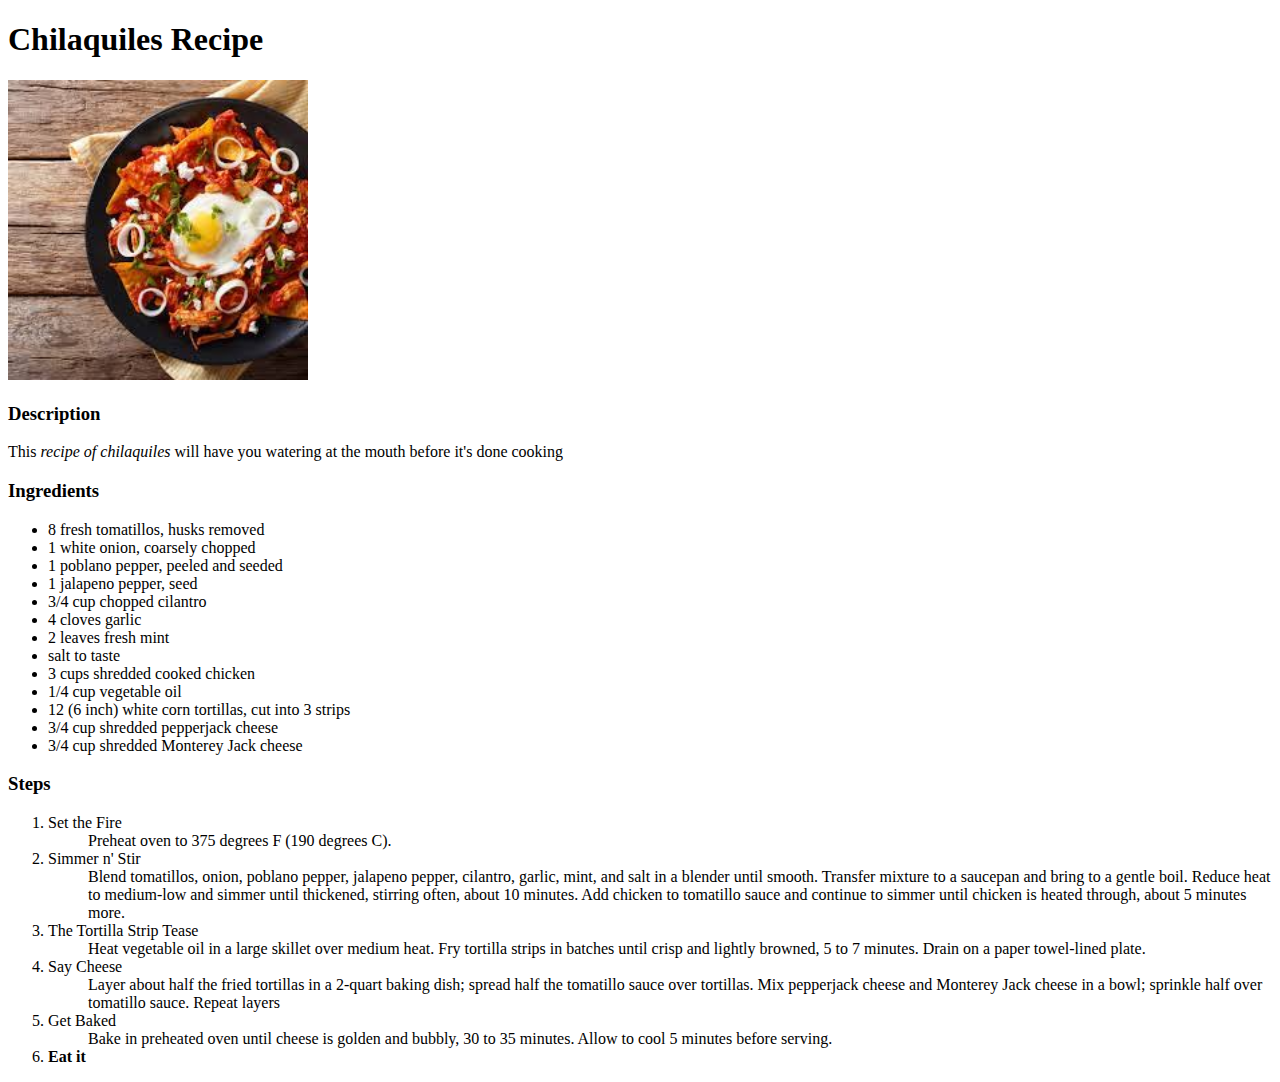
==== rektcipes/chilaquiles.html @ 35a65be2 "Add New Repo" ====
<!DOCTYPE html>
<html lang=en>

    <head>
        <meta charset=UTF-8>
        <title>Mexican</title>
    </head>

    <body>
        <h1>Chilaquiles Recipe</h1>

        <img src="images/chilaquiles.jpg" alt="An image of yummy chilaquiles" width="300">
        
        <h3>Description</h3>
            <p>This <em>recipe of chilaquiles</em> will have you watering at the mouth before it's done cooking</p>

        <h3>Ingredients</h3>
            <ul>
                <li>8 fresh tomatillos, husks removed</li>
                <li>1 white onion, coarsely chopped</li>
                <li>1 poblano pepper, peeled and seeded</li>
                <li>1 jalapeno pepper, seed</li>
                <li>3/4 cup chopped cilantro</li>
                <li>4 cloves garlic</li>
                <li>2 leaves fresh mint</li>
                <li>salt to taste</li>
                <li>3 cups shredded cooked chicken</li>
                <li>1/4 cup vegetable oil</li>
                <li>12 (6 inch) white corn tortillas, cut into 3 strips</li>
                <li>3/4 cup shredded pepperjack cheese</li>
                <li>3/4 cup shredded Monterey Jack cheese</li>
            </ul>

        <h3>Steps</h3>

            <ol>
            <li>
                <dl>
                <dt>Set the Fire</dt>
                <dd>Preheat oven to 375 degrees F (190 degrees C).</dd>
                </dl>
            </li>
            <li>
                <dl>
                <dt>Simmer n' Stir</dt>
                <dd>Blend tomatillos, onion, poblano pepper, jalapeno pepper, cilantro, garlic, mint, and salt in a blender until smooth. Transfer mixture to a saucepan and bring to a gentle boil. Reduce heat to medium-low and simmer until thickened, stirring often, about 10 minutes. Add chicken to tomatillo sauce and continue to simmer until chicken is heated through, about 5 minutes more.</dd>
                </dl>
             </li>
             <li>
                <dl>
                <dt>The Tortilla Strip Tease</dt>
                <dd>Heat vegetable oil in a large skillet over medium heat. Fry tortilla strips in batches until crisp and lightly browned, 5 to 7 minutes. Drain on a paper towel-lined plate.</dd>
                </dl>
             </li>
             <li>
                <dl>
                <dt>Say Cheese</dt>
                <dd>Layer about half the fried tortillas in a 2-quart baking dish; spread half the tomatillo sauce over tortillas. Mix pepperjack cheese and Monterey Jack cheese in a bowl; sprinkle half over tomatillo sauce. Repeat layers</dd>
                </dl>
            </li>
            <li>
                <dl>
                <dt>Get Baked</dt>
                <dd>Bake in preheated oven until cheese is golden and bubbly, 30 to 35 minutes. Allow to cool 5 minutes before serving.</dd>
                </dl>
            </li>

            <li><strong>Eat it</strong></li>
            
            </ol>

            

    </body>

</html>
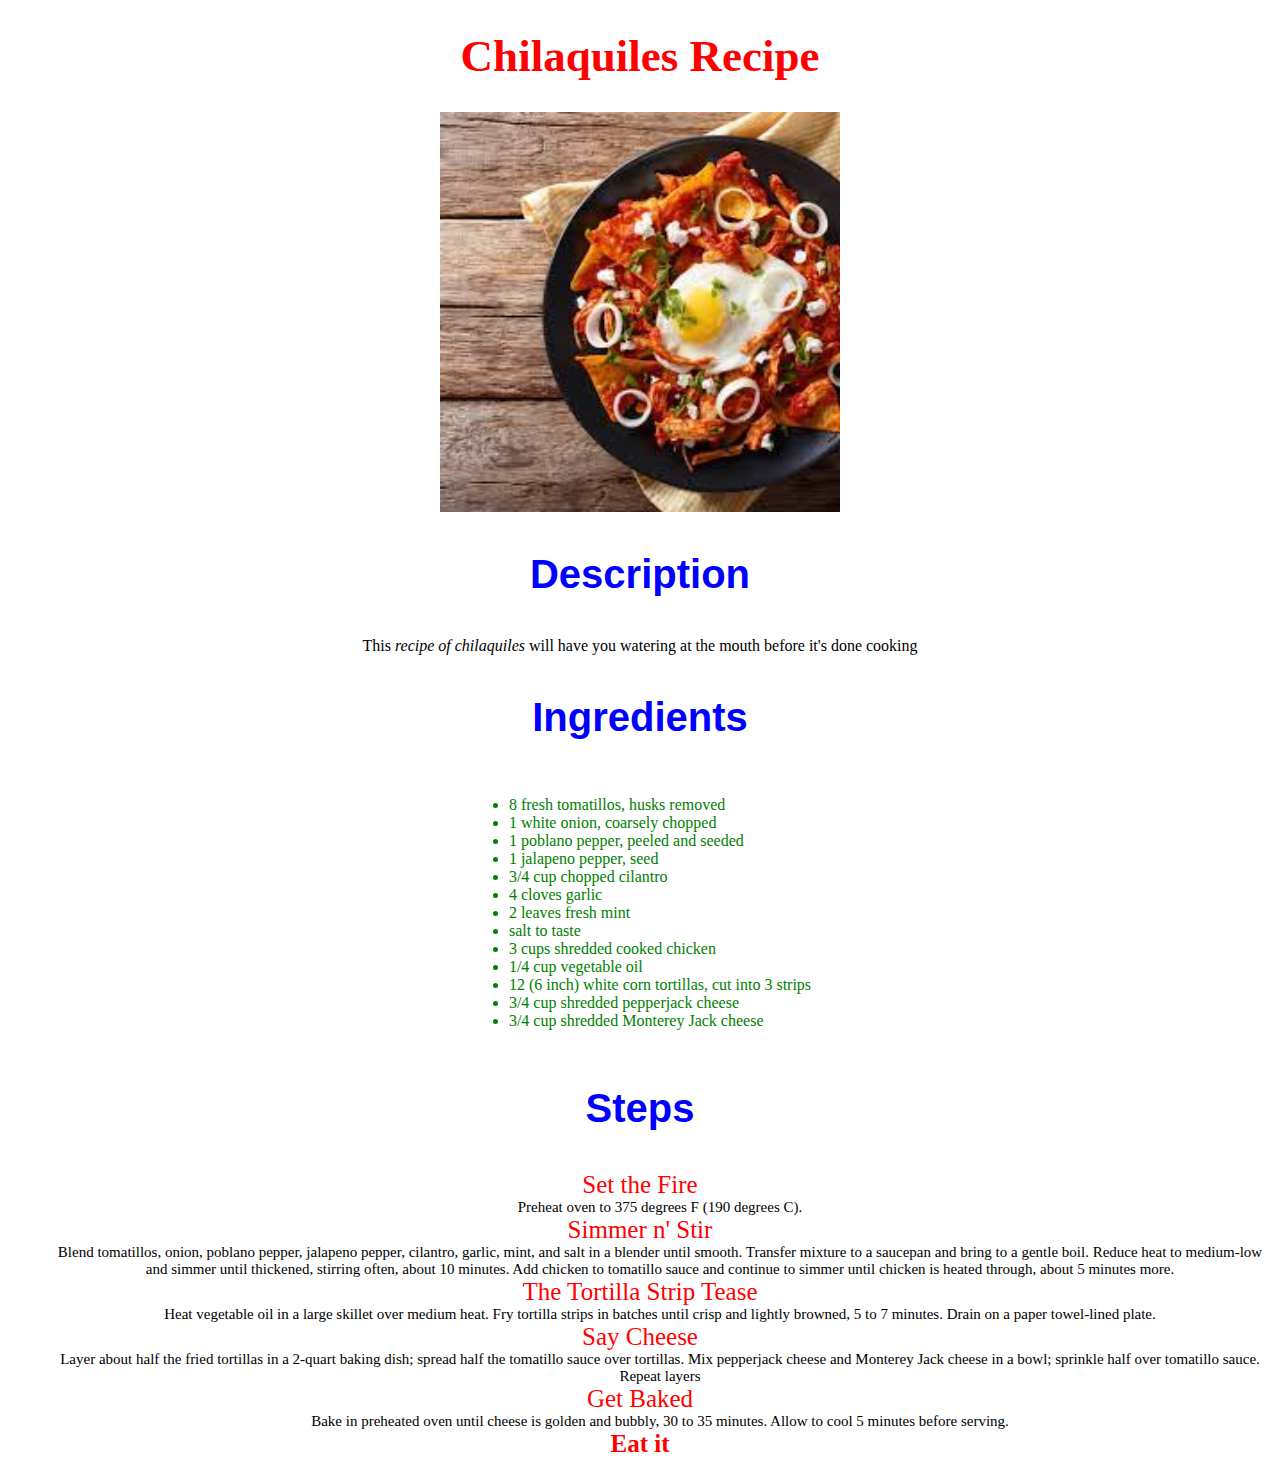
==== commit 32415e27: "Add and Edit" ====
--- a/rektcipes/chilaquiles.html
+++ b/rektcipes/chilaquiles.html
@@ -4,18 +4,20 @@
     <head>
         <meta charset=UTF-8>
         <title>Mexican</title>
+        <link rel="stylesheet" href="style.css">
     </head>
 
     <body>
-        <h1>Chilaquiles Recipe</h1>
+        <h1 class="header">Chilaquiles Recipe</h1>
 
-        <img src="images/chilaquiles.jpg" alt="An image of yummy chilaquiles" width="300">
+        <img class="chila" src="images/chilaquiles.jpg" alt="An image of yummy chilaquiles">
         
-        <h3>Description</h3>
-            <p>This <em>recipe of chilaquiles</em> will have you watering at the mouth before it's done cooking</p>
+        <h3 class="description">Description</h3>
+            <p class="explain1">This <em>recipe of chilaquiles</em> will have you watering at the mouth before it's done cooking</p>
 
-        <h3>Ingredients</h3>
-            <ul>
+        <h3 class="ingredients">Ingredients</h3>
+            <div class="list0">
+            <ul class="list1">
                 <li>8 fresh tomatillos, husks removed</li>
                 <li>1 white onion, coarsely chopped</li>
                 <li>1 poblano pepper, peeled and seeded</li>
@@ -30,44 +32,29 @@
                 <li>3/4 cup shredded pepperjack cheese</li>
                 <li>3/4 cup shredded Monterey Jack cheese</li>
             </ul>
+            </div>
 
-        <h3>Steps</h3>
-
-            <ol>
-            <li>
-                <dl>
+        <h3 class="steps">Steps</h3>
+            <div class="list02">
+            <dl class="list2">
                 <dt>Set the Fire</dt>
                 <dd>Preheat oven to 375 degrees F (190 degrees C).</dd>
-                </dl>
-            </li>
-            <li>
-                <dl>
+
                 <dt>Simmer n' Stir</dt>
                 <dd>Blend tomatillos, onion, poblano pepper, jalapeno pepper, cilantro, garlic, mint, and salt in a blender until smooth. Transfer mixture to a saucepan and bring to a gentle boil. Reduce heat to medium-low and simmer until thickened, stirring often, about 10 minutes. Add chicken to tomatillo sauce and continue to simmer until chicken is heated through, about 5 minutes more.</dd>
-                </dl>
-             </li>
-             <li>
-                <dl>
+                
                 <dt>The Tortilla Strip Tease</dt>
                 <dd>Heat vegetable oil in a large skillet over medium heat. Fry tortilla strips in batches until crisp and lightly browned, 5 to 7 minutes. Drain on a paper towel-lined plate.</dd>
-                </dl>
-             </li>
-             <li>
-                <dl>
+                
                 <dt>Say Cheese</dt>
                 <dd>Layer about half the fried tortillas in a 2-quart baking dish; spread half the tomatillo sauce over tortillas. Mix pepperjack cheese and Monterey Jack cheese in a bowl; sprinkle half over tomatillo sauce. Repeat layers</dd>
-                </dl>
-            </li>
-            <li>
-                <dl>
+               
                 <dt>Get Baked</dt>
                 <dd>Bake in preheated oven until cheese is golden and bubbly, 30 to 35 minutes. Allow to cool 5 minutes before serving.</dd>
-                </dl>
-            </li>
-
-            <li><strong>Eat it</strong></li>
-            
-            </ol>
+              
+            <dt><strong>Eat it</strong></dt>
+            </dl>
+        </div>
 
             
 
--- a/rektcipes/style.css
+++ b/rektcipes/style.css
@@ -0,0 +1,42 @@
+.header {
+    color: rgb(255, 0, 0);
+    text-align: center;
+    font-size: 45px;
+}
+
+img.chila {
+    display: block;
+    margin: 0 auto;
+    height: auto;
+    width: 400px;
+}
+
+h3 {
+    text-align: center;
+    font-family: 'Trebuchet MS', 'Lucida Sans Unicode', 'Lucida Grande', 'Lucida Sans', Arial, sans-serif;
+    color: blue;
+    font-size: 40px;
+}
+
+.explain1 {
+    text-align: center;
+}
+
+.list0 {
+    text-align: center;}
+    
+.list1 {
+    color: green;
+    display: inline-block; text-align: left;
+}
+
+dt {
+    text-align: center;
+    font-size: 25px;
+    color:rgb(255, 0, 0);
+}
+
+dd {
+    text-align: center;
+    font-size: 15px;
+}